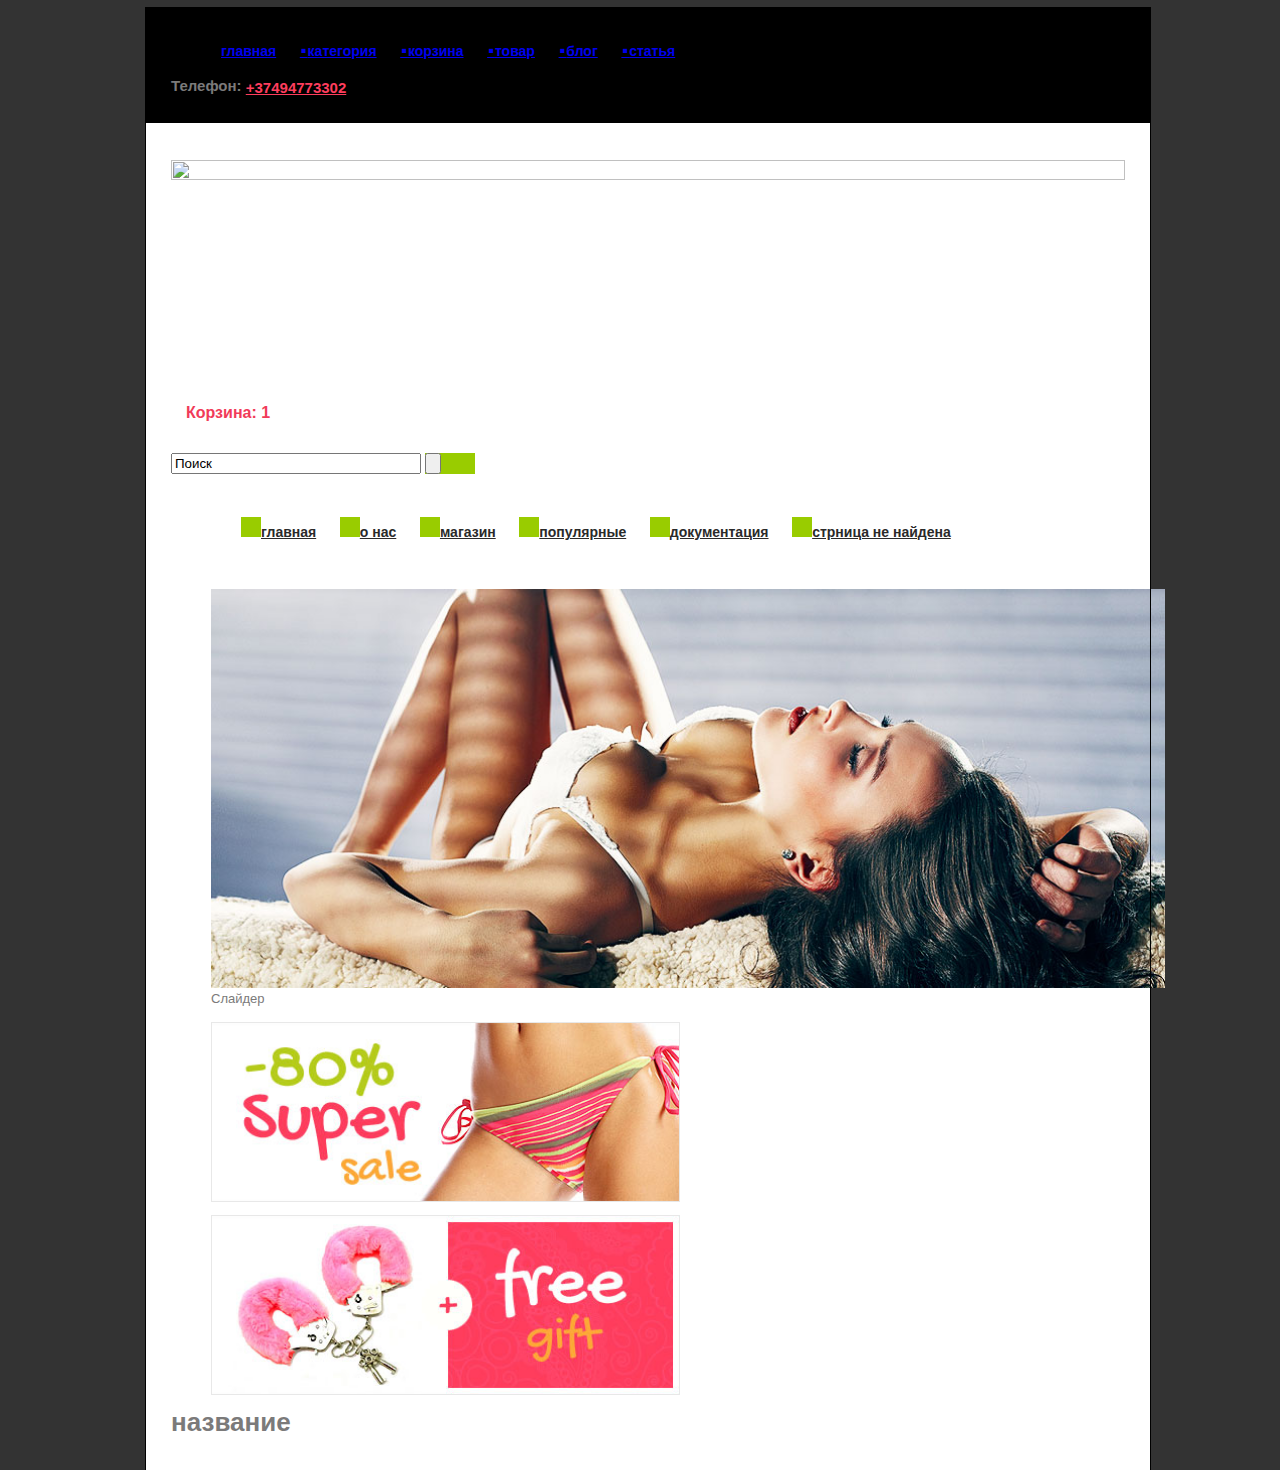
==== index.html @ d6e4296b "update" ====
<!DOCTYPE html>
<!--[if IE 8]>         <html class="no-js lt-ie9"> <![endif]-->
<!--[if gt IE 8]><!--> <html class="no-js"> <!--<![endif]-->
<head>
    <meta charset="utf-8">
    <meta http-equiv="X-UA-Compatible" content="IE=edge,chrome=1">
    <title>Blank Template</title>
    <meta name="description" content="">
    <meta name="viewport" content="width=device-width">
    <link rel="stylesheet" href="css/global.css">
    <link rel="stylesheet" href="css/style.css">
    <link rel="stylesheet" href="web_icons.css">
    <link rel="stylesheet" href="css/media.css">
    <script src="js/libs/modernizr-2.6.2.min.js"></script>
</head>
<body class="cf">
    
<div class="full-wrapper">

    <header class="cf main-head">

        <nav class="top-menu fl">
            <menu class="cf">
                <a href="index.html"  class="fl">главная</a>
                <a href="categroy.html" class="fl">категория</a>
                <a href="cart.html" class="fl">корзина</a>
                <a href="item.html" class="fl">товар</a>
                <a href="blog.html" class="fl">блог</a>
                <a href="article.html" class="fl">статья</a>
            </menu>
        </nav> <!-- top-menu -->
        
        <aside class="phone fr">
            Телефон: <a href="tel:+37494773302">+37494773302</a>
        </aside>
    </header><!-- main-head -->

     <div class="wrapper cf cb">
        <div class="under-head cf">
                <h1 class="fl site-title">
                    <a href="index.html">
                        <img src="images/logo.png" alt="" alt="" title="" width="351" height="81">
                    </a>
                </h1>
                <div class="cart fr">
                    <div class="cart-inner">
                        Корзина:
                        <span class="cart_items_count"> 1 </span>
                    </div>
                </div><!-- cart -->
                <div class="search-box rel fr cr">
                    <form class="searchform" method="get" action="/search">
                    <input class="txt" type="search" onblur="if(this.value==''){this.value=this.defaultValue;}" onfocus="if(this.value==this.defaultValue){this.value='';}" value="Поиск" name="q">
                    <span class="aps s-submit"><input type="submit" value=""></span>
                    </form>
                </div> <!-- search box -->
            </div> <!-- under-head -->

            <nav class="main-menu cb cf">
                <menu class="cf">
                    <a href="index.html" class="fl">главная</a>
                    <a href="index.html" class="fl">о нас</a>
                    <a href="index.html" class="fl">магазин</a>
                    <a href="index.html" class="fl">популярные</a>
                    <a href="index.html" class="fl">документация</a>
                    <a href="index.html" class="fl">стрница не найдена</a>
                </menu>
            </nav>  <!--  main menu -->

            <div class="slider cf">
                <figure class="slider rel">
                    <a href="index.html">
                        <img src="images/slide.jpg" alt="" width="952" height="400">
                    </a>
                    <figcaption class="aps">Слайдер</figcaption>
                </figure>
            </div>
            <div class="banner cf">
                <figure class="fl">
                    <a href="index.html"><img src="images/banner.jpg" alt=""></a>
                    <figcaptiom></figcaptiom>
                </figure>
                <figure class="fr">
                    <a href="index.html"><img src="images/banner1.jpg" alt=""></a>
                    <figcaptiom></figcaptiom>
                </figure>
            </div>
            <div class="content">
                <h1 class="title">
                    название
                </h1>
            </div>
        </div>  <!-- wrapper -->

</div> <!-- full wrapper-->





























<!-- don't delete -->
  <script src="//ajax.googleapis.com/ajax/libs/jquery/1.8.3/jquery.min.js"></script>
        <script>window.jQuery || document.write('<script src="js/libs/jquery.js"><\/script>')</script>
<!-- don't delete -->
        

<!-- Google Analytics: change UA-XXXXX-X to be your site's ID. -->
<script>
var _gaq=[['_setAccount','UA-XXXXX-X'],['_trackPageview']];
(function(d,t){var g=d.createElement(t),s=d.getElementsByTagName(t)[0];
g.src='//www.google-analytics.com/ga.js';
s.parentNode.insertBefore(g,s)}(document,'script'));
</script>
</body>
</html>
---- css/style.css ----
html{
	background: #333 url(../images/html-bg.jpg) 0 0 repeat;
	height: 100%;
}

body{
	background: #333 url('../images/body-bg.png') center 0 repeat-x;
    position: relative;
    width: 100%;
    font: 13px/21px "Trebuchet MS",Arial,Helvetica,sans-serif;
  	color:#7B7A7A;
  	height: 100%;
}

.full-wrapper{
	outline: 1px solid #000; /*Tmep*/
	max-width: 1004px;
	margin: 0 auto;
	background-color: #fff;
}


/*header and under head*/

.main-head{
	background: #000 url('../images/top-menu-bg.jpg') 0 0 repeat;
}

.main-head, .wrapper{
    padding: 20px 25px;
}


.top-menu a, .phone, .phone a, .main-menu a{
	font-weight: bold;
}


.top-menu{
	margin:5px 0;
	max-width: 650px;
}

.top-menu a, .main-menu a{
	font-size: 14px;
	 margin: 3px 10px;
}

.top-menu a:hover, .main-menu a:hover, .phone a{
	color: #FF3D5D;
}

.top-menu a:before{
	content: ".";
    font-size: 28px;
    line-height: 5px;
    vertical-align: top;
}

.top-menu a:first-child:before, .main-menu a:first-child:before{
	content: " ";
	margin: 0;
}

.phone{
	margin:5px 0;
}

.phone, .phone a{
	text-transform: capitalize;
	vertical-align: middle;
	font-size: 15px;
}

.phone a:hover{
	color: #fff                                ;
}

.cart{
	margin:15px 0 0 0 ;
	padding: 5px 5px 5px 15px;
	font-size: 16px;
}

.cart-inner{
	color: #F13B59;
	font-weight: bold;
}

.cart-innet > .cart_items_count{
	color: #000;
}

.search-box{
	margin: 25px 0 0 0 ;
}

.search-box input[type="search"]{
	width: 250px;
}

.s-submit{
	top:0;
	right: 0;
	background-color: #9c0;
	display: inline-block;
	height: 100%;
	width: 50px;
}

.site-title a{
	display: block;
}

.site-title img{
	max-width: 100%;
	width: 100%;
	height: auto;
}

/* THE END header and under-head*/

/*-------main menu-------*/

.main-menu{
	background: #fff url('../images/main-menu-bg.jpg') 0 0 repeat;
	padding: 20px;
	margin: 10px 0;
}

.main-menu a{
	color: #2A2A2A;
}

.main-menu a:before{
	content:"";
	width: 20px;
	height: 20px;
	display: inline-block;
	background-color: #9c0;
}

/*---THE END----main menu-------*/

/* --------slider-------*/

.slider{
	width: 100%;
	margin-bottom: 10px;
}

.slider a, .banner a{
	display: block;
}

.slider img, .banner img{
	max-width: 100%;
	height: auto;
	width: 100%;
	display: block;
}

.slider figcaption{
	left:0;
	top:0;
}

/*-------------THE END-------  slider  -*/

/*-----banner------------*/

.banner figure{
	width: 49%;
	border: 1px solid #E8E8E8;
}

/*----------THE END---------slider----*/

/*---------the content----*/

.title{
	border-bottom-color: #EFEFEF;
}



/*----THE END-----the content----*/
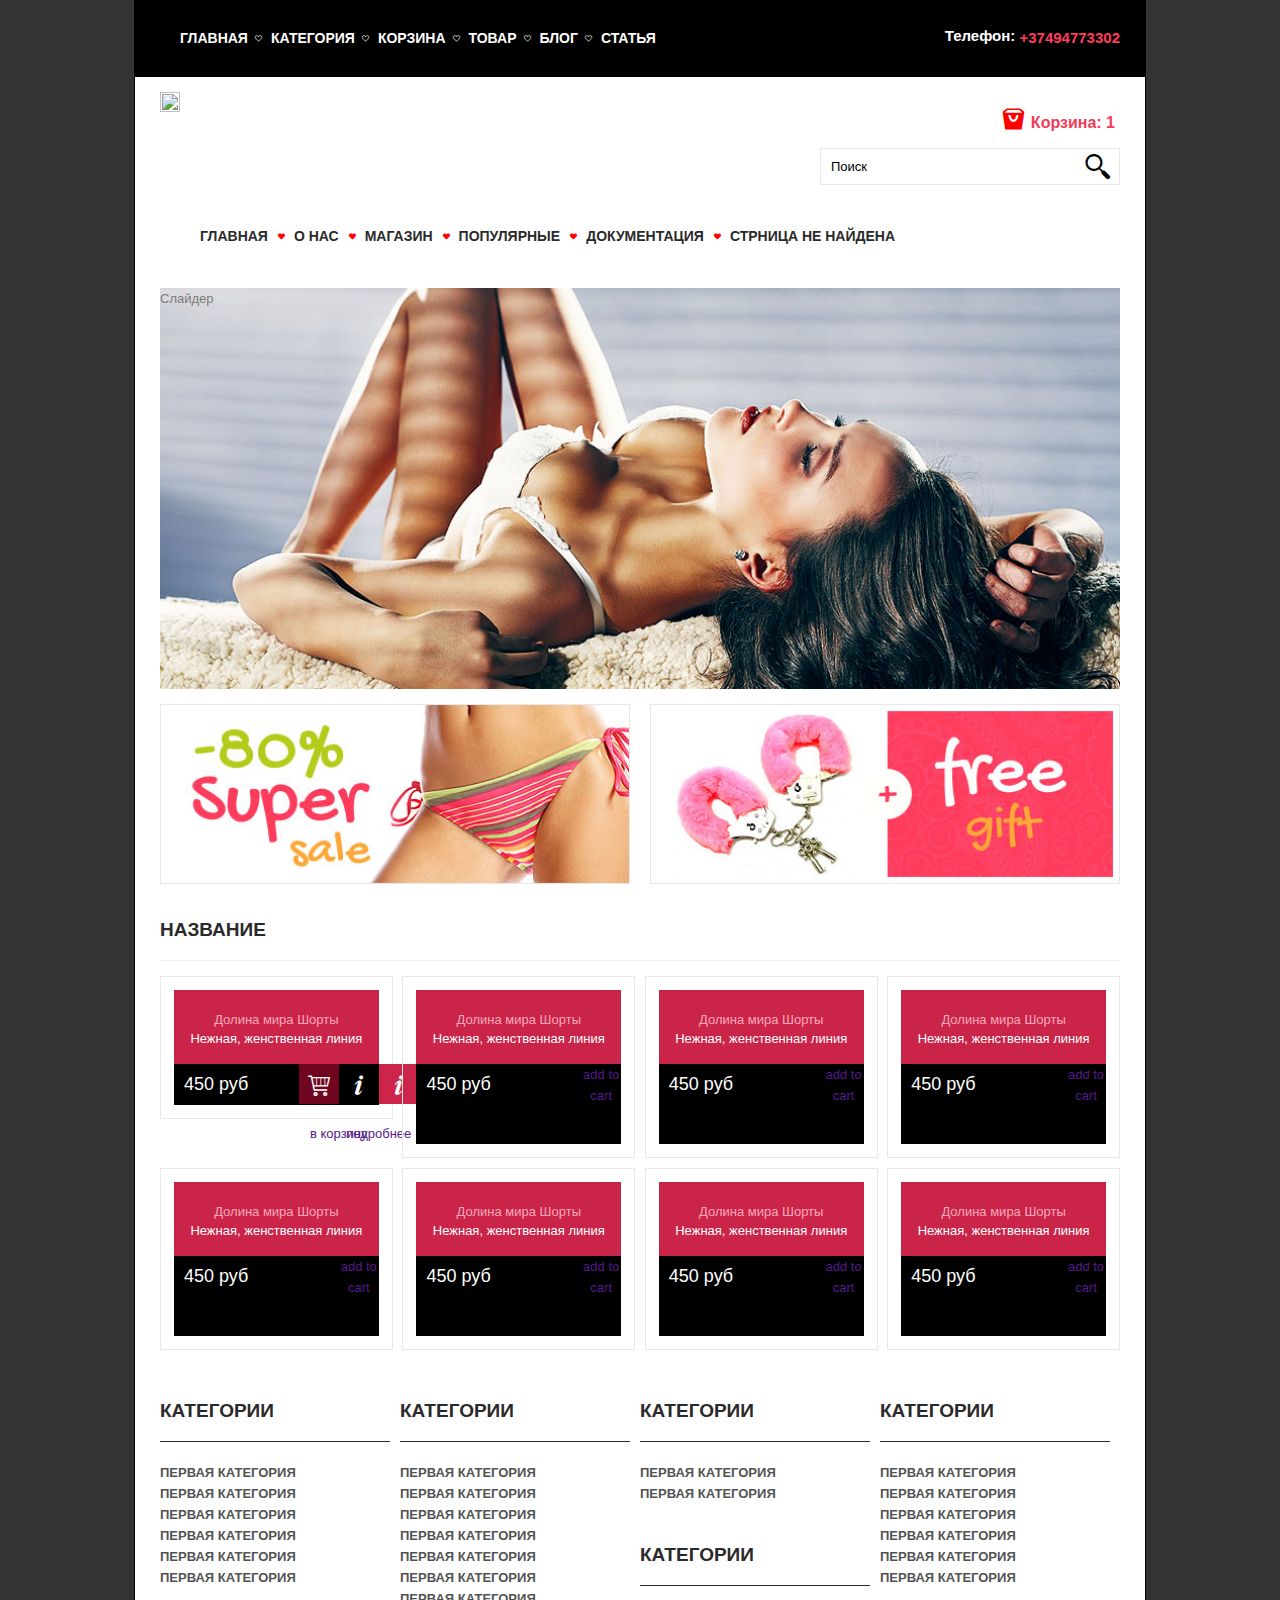
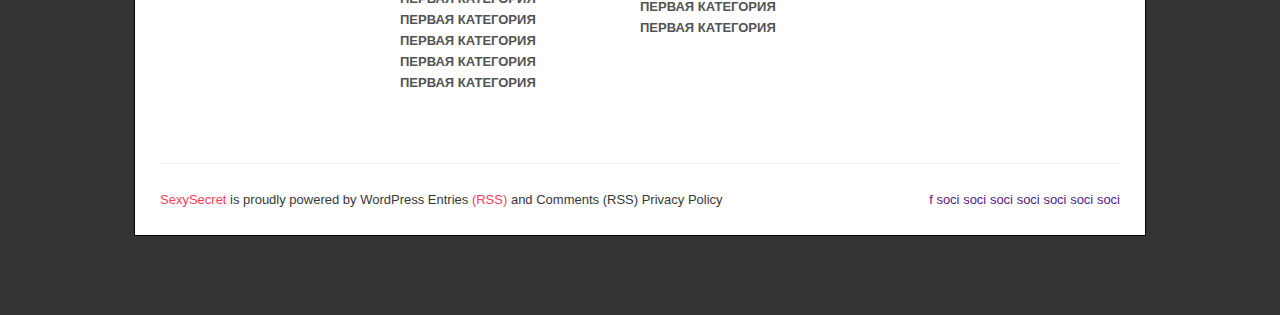
==== commit bc96f380: "update" ====
--- a/index.html
+++ b/index.html
@@ -8,10 +8,12 @@
     <meta name="description" content="">
     <meta name="viewport" content="width=device-width">
     <link rel="stylesheet" href="css/global.css">
-    <link rel="stylesheet" href="css/style.css">
+    <link id="base-css" rel="stylesheet" href="css/style.css">
     <link rel="stylesheet" href="web_icons.css">
     <link rel="stylesheet" href="css/media.css">
     <script src="js/libs/modernizr-2.6.2.min.js"></script>
+
+
 </head>
 <body class="cf">
     
@@ -21,12 +23,12 @@
 
         <nav class="top-menu fl">
             <menu class="cf">
-                <a href="index.html"  class="fl">главная</a>
-                <a href="categroy.html" class="fl">категория</a>
-                <a href="cart.html" class="fl">корзина</a>
-                <a href="item.html" class="fl">товар</a>
-                <a href="blog.html" class="fl">блог</a>
-                <a href="article.html" class="fl">статья</a>
+                <a href="index.html"  class="fl" data-icon="&#xe024;">главная</a>
+                <a href="categroy.html" class="fl" data-icon="&#xe024;">категория</a>
+                <a href="cart.html" class="fl" data-icon="&#xe024;">корзина</a>
+                <a href="item.html" class="fl" data-icon="&#xe024;">товар</a>
+                <a href="blog.html" class="fl" data-icon="&#xe024;">блог</a>
+                <a href="article.html" class="fl" data-icon="&#xe024;">статья</a>
             </menu>
         </nav> <!-- top-menu -->
         
@@ -42,8 +44,8 @@
                         <img src="images/logo.png" alt="" alt="" title="" width="351" height="81">
                     </a>
                 </h1>
-                <div class="cart fr">
-                    <div class="cart-inner">
+                <div class="cart fr" >
+                    <div class="cart-inner" data-icon="&#xe000;">
                         Корзина:
                         <span class="cart_items_count"> 1 </span>
                     </div>
@@ -51,19 +53,19 @@
                 <div class="search-box rel fr cr">
                     <form class="searchform" method="get" action="/search">
                     <input class="txt" type="search" onblur="if(this.value==''){this.value=this.defaultValue;}" onfocus="if(this.value==this.defaultValue){this.value='';}" value="Поиск" name="q">
-                    <span class="aps s-submit"><input type="submit" value=""></span>
+                    <span class="abs s-submit" data-icon="&#xe046;"><input type="submit" value=""></span>
                     </form>
                 </div> <!-- search box -->
             </div> <!-- under-head -->
 
             <nav class="main-menu cb cf">
                 <menu class="cf">
-                    <a href="index.html" class="fl">главная</a>
-                    <a href="index.html" class="fl">о нас</a>
-                    <a href="index.html" class="fl">магазин</a>
-                    <a href="index.html" class="fl">популярные</a>
-                    <a href="index.html" class="fl">документация</a>
-                    <a href="index.html" class="fl">стрница не найдена</a>
+                    <a href="index.html" class="fl" data-icon="&#xe018;">главная</a>
+                    <a href="index.html" class="fl" data-icon="&#xe018;">о нас</a>
+                    <a href="index.html" class="fl" data-icon="&#xe018;">магазин</a>
+                    <a href="index.html" class="fl" data-icon="&#xe018;">популярные</a>
+                    <a href="index.html" class="fl" data-icon="&#xe018;">документация</a>
+                    <a href="index.html" class="fl" data-icon="&#xe018;">стрница не найдена</a>
                 </menu>
             </nav>  <!--  main menu -->
 
@@ -72,9 +74,10 @@
                     <a href="index.html">
                         <img src="images/slide.jpg" alt="" width="952" height="400">
                     </a>
-                    <figcaption class="aps">Слайдер</figcaption>
+                    <figcaption class="abs">Слайдер</figcaption>
                 </figure>
-            </div>
+            </div>  <!-- slider -->
+
             <div class="banner cf">
                 <figure class="fl">
                     <a href="index.html"><img src="images/banner.jpg" alt=""></a>
@@ -84,12 +87,264 @@
                     <a href="index.html"><img src="images/banner1.jpg" alt=""></a>
                     <figcaptiom></figcaptiom>
                 </figure>
-            </div>
+            </div> <!--  banner -->
+
             <div class="content">
-                <h1 class="title">
+                <h2 class="title">
                     название
-                </h1>
-            </div>
+                </h2>
+                <div class="boxes main-page-boxes">
+
+                    <article class="box">
+                    <a href="item.html"><img src="images/box-item-image.jpg" alt=""></a>
+                    <section class="box-item-info">
+                        <h1 class="box-item-title"><a href="item.html">Долина мира Шорты</a></h1>
+                        <p class="excerpt">Нежная, женственная линия </p>
+                    </section> <!-- box-item-info -->
+
+                    <div class="box-item-buy cf">
+                        <div class="box-item-price fl">
+                            <span>450 руб</span>
+                        </div>
+                        <div class="add-but fr">
+                            <a href="" class="addToCart fl rel" data-icon="&#xe013;">
+                                <span>в корзину</span>
+                            </a>
+                            <a href="" class="addToMore fl rel" data-icon="&#xe00a;">
+                                <span>подробнее</span>
+                            </a>
+                        </div>   
+                    </div> <!-- box-item-buy -->
+                    </article> <!-- box -->
+                    
+                    <article class="box">
+                    <a href="item.html"><img src="images/box-item-image.jpg" alt=""></a>
+                    <section class="box-item-info">
+                        <h1 class="box-item-title"><a href="item.html">Долина мира Шорты</a></h1>
+                        <p class="excerpt">Нежная, женственная линия </p>
+                    </section> <!-- box-item-info -->
+
+                    <div class="box-item-buy cf">
+                        <div class="box-item-price fl">
+                            <span>450 руб</span>
+                        </div>
+                        <div class="add-but fr">
+                            <a href="">add to cart</a>
+                            <a href=""></a>
+                        </div>   
+                    </div> <!-- box-item-buy -->
+                    </article> <!-- box -->
+                    
+                    <article class="box">
+                    <a href="item.html"><img src="images/box-item-image.jpg" alt=""></a>
+                    <section class="box-item-info">
+                        <h1 class="box-item-title"><a href="item.html">Долина мира Шорты</a></h1>
+                        <p class="excerpt">Нежная, женственная линия </p>
+                    </section> <!-- box-item-info -->
+
+                    <div class="box-item-buy cf">
+                        <div class="box-item-price fl">
+                            <span>450 руб</span>
+                        </div>
+                        <div class="add-but fr">
+                            <a href="">add to cart</a>
+                            <a href=""></a>
+                        </div>   
+                    </div> <!-- box-item-buy -->
+                    </article> <!-- box -->
+                    
+                    <article class="box">
+                    <a href="item.html"><img src="images/box-item-image.jpg" alt=""></a>
+                    <section class="box-item-info">
+                        <h1 class="box-item-title"><a href="item.html">Долина мира Шорты</a></h1>
+                        <p class="excerpt">Нежная, женственная линия </p>
+                    </section> <!-- box-item-info -->
+
+                    <div class="box-item-buy cf">
+                        <div class="box-item-price fl">
+                            <span>450 руб</span>
+                        </div>
+                        <div class="add-but fr">
+                            <a href="">add to cart</a>
+                            <a href=""></a>
+                        </div>   
+                    </div> <!-- box-item-buy -->
+                    </article> <!-- box -->
+                    
+                    <article class="box">
+                    <a href="item.html"><img src="images/box-item-image.jpg" alt=""></a>
+                    <section class="box-item-info">
+                        <h1 class="box-item-title"><a href="item.html">Долина мира Шорты</a></h1>
+                        <p class="excerpt">Нежная, женственная линия </p>
+                    </section> <!-- box-item-info -->
+
+                    <div class="box-item-buy cf">
+                        <div class="box-item-price fl">
+                            <span>450 руб</span>
+                        </div>
+                        <div class="add-but fr">
+                            <a href="">add to cart</a>
+                            <a href=""></a>
+                        </div>   
+                    </div> <!-- box-item-buy -->
+                    </article> <!-- box -->
+                    
+                    <article class="box">
+                    <a href="item.html"><img src="images/box-item-image.jpg" alt=""></a>
+                    <section class="box-item-info">
+                        <h1 class="box-item-title"><a href="item.html">Долина мира Шорты</a></h1>
+                        <p class="excerpt">Нежная, женственная линия </p>
+                    </section> <!-- box-item-info -->
+
+                    <div class="box-item-buy cf">
+                        <div class="box-item-price fl">
+                            <span>450 руб</span>
+                        </div>
+                        <div class="add-but fr">
+                            <a href="">add to cart</a>
+                            <a href=""></a>
+                        </div>   
+                    </div> <!-- box-item-buy -->
+                    </article> <!-- box -->
+                    
+                    <article class="box">
+                    <a href="item.html"><img src="images/box-item-image.jpg" alt=""></a>
+                    <section class="box-item-info">
+                        <h1 class="box-item-title"><a href="item.html">Долина мира Шорты</a></h1>
+                        <p class="excerpt">Нежная, женственная линия </p>
+                    </section> <!-- box-item-info -->
+
+                    <div class="box-item-buy cf">
+                        <div class="box-item-price fl">
+                            <span>450 руб</span>
+                        </div>
+                        <div class="add-but fr">
+                            <a href="">add to cart</a>
+                            <a href=""></a>
+                        </div>   
+                    </div> <!-- box-item-buy -->
+                    </article> <!-- box -->
+                    
+                    <article class="box">
+                    <a href="item.html"><img src="images/box-item-image.jpg" alt=""></a>
+                    <section class="box-item-info">
+                        <h1 class="box-item-title"><a href="item.html">Долина мира Шорты</a></h1>
+                        <p class="excerpt">Нежная, женственная линия </p>
+                    </section> <!-- box-item-info -->
+
+                    <div class="box-item-buy cf">
+                        <div class="box-item-price fl">
+                            <span>450 руб</span>
+                        </div>
+                        <div class="add-but fr">
+                            <a href="">add to cart</a>
+                            <a href=""></a>
+                        </div>   
+                    </div> <!-- box-item-buy -->
+                    </article> <!-- box -->
+                    
+
+                    
+
+
+                </div><!-- boxes -->
+            </div>  <!-- content -->
+
+            <footer class="main-foot cf">
+
+                <section class="footer-box fl">
+                    <h1 class="footer-box-title">
+                        категории
+                    </h1>
+                    <nav class="categories-links ">
+                        <a href="">первая категория</a>
+                        <a href="">первая категория</a>
+                        <a href="">первая категория</a>
+                        <a href="">первая категория</a>
+                        <a href="">первая категория</a>
+                        <a href="">первая категория</a>
+                    </nav>
+                </section> <!-- footer-box -->
+                <section class="footer-box fl">
+                    <h1 class="footer-box-title">
+                        категории
+                    </h1>
+                    <nav class="categories-links ">
+                        <a href="">первая категория</a>
+                        <a href="">первая категория</a>
+                        <a href="">первая категория</a>
+                        <a href="">первая категория</a>
+                        <a href="">первая категория</a>
+                        <a href="">первая категория</a>
+                        <a href="">первая категория</a>
+                        <a href="">первая категория</a>
+                        <a href="">первая категория</a>
+                        <a href="">первая категория</a>
+                        <a href="">первая категория</a>
+                    </nav>
+                </section> <!-- footer-box -->
+                <section class="footer-box fl">
+                    <h1 class="footer-box-title">
+                        категории
+                    </h1>
+                    <nav class="categories-links ">
+                        <a href="">первая категория</a>
+                        <a href="">первая категория</a>
+                    </nav>
+                <section class="sub-footer-box fl">
+                    <h1 class="sub-footer-box-title">
+                        категории
+                    </h1>
+                    <nav class="categories-links ">
+                        <a href="">первая категория</a>
+                        <a href="">первая категория</a>
+
+                    </nav>
+                </section> <!-- footer-box -->
+
+                </section> <!-- footer-box -->
+
+
+
+                <section class="footer-box fl">
+                    <h1 class="footer-box-title">
+                        категории
+                    </h1>
+                    <nav class="categories-links ">
+                        <a href="">первая категория</a>
+                        <a href="">первая категория</a>
+                        <a href="">первая категория</a>
+                        <a href="">первая категория</a>
+                        <a href="">первая категория</a>
+                        <a href="">первая категория</a>
+                    </nav>
+
+                    
+
+                </section> <!-- footer-box -->
+
+            </footer> <!-- main-footer -->
+
+            <div class="under-foot cf">
+                
+                <div class="copy fl">
+                    <a href="">SexySecret</a> is proudly powered by WordPress Entries <a href="">(RSS)</a> and Comments (RSS) Privacy Policy
+                </div>
+
+                <div class="social fr">
+                    <a href="">f</a>
+                    <a href="">soci</a>
+                    <a href="">soci</a>
+                    <a href="">soci</a>
+                    <a href="">soci</a>
+                    <a href="">soci</a>
+                    <a href="">soci</a>
+                    <a href="">soci</a>
+                    <a href=""></a>
+                    <a href=""></a>
+                </div>
+
+            </div> <!-- udner-foot -->
         </div>  <!-- wrapper -->
 
 </div> <!-- full wrapper-->
--- a/css/global.css
+++ b/css/global.css
@@ -0,0 +1,502 @@
+.cf:before,.cf:after {
+	content: " "; /* 1 */
+display: table; /* 2 */
+}
+
+.cf:after {
+	clear: both;
+}
+
+
+*, *:before,*:after{
+	-webkit-box-sizing: border-box;
+	-moz-box-sizing: border-box;
+	-ms-box-sizing: border-box;
+	box-sizing: border-box;
+}
+
+.fl{
+  float:left;
+}
+
+.fr{
+  float: right; 
+}
+
+.cb{
+  clear: both;
+}
+.cl{
+  clear: left;
+}
+
+.cr{
+  clear: right;
+}
+
+.rel{
+  position: relative;
+}
+
+.abs{
+  position: absolute;
+}
+
+
+
+/*--------------------------------------------------------------------theme globals*/
+
+
+p, h1, h2, h3, h4, h5, h6{
+  margin: 0;
+}
+
+h1, h2, h3, h4, h5, h6{
+  color:#2A2A2A;
+}
+
+a{
+  text-decoration: none;
+  outline: none;
+}
+
+a:hover{
+  color: #CB2449;
+}
+
+.top-menu a, .phone, .front .new-price, .excerpt, .blog .date, .button{
+color: #fff;
+}
+
+
+.categories a, .top-menu a, .title, .item-title, .tabs a, .footer-box-title, .main-menu a, .categories-links a, .sub-footer-box-title{
+  text-transform: uppercase;
+}
+
+.footer-box-title, .sub-footer-box-title, .title, .item-title{
+  margin:20px 0 10px;
+  padding: 20px 0;
+  border-bottom-style: solid;
+  border-bottom-width: 1px;
+  font-size: 19px;
+}
+
+input[type="text"], input[type="password"], input[type="email"], input[type="search"], input[type="tel"]{
+  padding: 10px;
+  border: 1px solid #E8E8E8;
+  background: none;
+}
+
+
+
+
+
+
+
+
+
+
+
+
+
+/*----THE END---------------------------------------------------------------theme globals*/
+
+
+/*
+--------The normalize 
+*/
+
+
+/*! normalize.css v2.1.2 | MIT License | git.io/normalize */
+
+/* ==========================================================================
+   HTML5 display definitions
+   ========================================================================== */
+
+/**
+ * Correct `block` display not defined in IE 8/9.
+ */
+
+article,
+aside,
+details,
+figcaption,
+figure,
+footer,
+header,
+hgroup,
+main,
+nav,
+section,
+summary {
+    display: block;
+}
+
+/**
+ * Correct `inline-block` display not defined in IE 8/9.
+ */
+
+audio,
+canvas,
+video {
+    display: inline-block;
+}
+
+/**
+ * Prevent modern browsers from displaying `audio` without controls.
+ * Remove excess height in iOS 5 devices.
+ */
+
+audio:not([controls]) {
+    display: none;
+    height: 0;
+}
+
+/**
+ * Address styling not present in IE 8/9.
+ */
+
+[hidden] {
+    display: none;
+}
+
+/* ==========================================================================
+   Base
+   ========================================================================== */
+
+/**
+ * 1. Set default font family to sans-serif.
+ * 2. Prevent iOS text size adjust after orientation change, without disabling
+ *    user zoom.
+ */
+
+html {
+    font-family: sans-serif; /* 1 */
+    -ms-text-size-adjust: 100%; /* 2 */
+    -webkit-text-size-adjust: 100%; /* 2 */
+}
+
+/**
+ * Remove default margin.
+ */
+
+
+
+body, menu {
+    margin: 0;
+    padding: 0;
+}
+
+/* ==========================================================================
+   Links
+   ========================================================================== */
+
+/**
+ * Address `outline` inconsistency between Chrome and other browsers.
+ */
+
+a:focus {
+    outline: thin dotted;
+}
+
+/**
+ * Improve readability when focused and also mouse hovered in all browsers.
+ */
+
+a:active,
+a:hover {
+    outline: 0;
+}
+
+/* ==========================================================================
+   Typography
+   ========================================================================== */
+
+/**
+ * Address variable `h1` font-size and margin within `section` and `article`
+ * contexts in Firefox 4+, Safari 5, and Chrome.
+ */
+
+
+/**
+ * Address styling not present in IE 8/9, Safari 5, and Chrome.
+ */
+
+abbr[title] {
+    border-bottom: 1px dotted;
+}
+
+/**
+ * Address style set to `bolder` in Firefox 4+, Safari 5, and Chrome.
+ */
+
+b,
+strong {
+    font-weight: bold;
+}
+
+/**
+ * Address styling not present in Safari 5 and Chrome.
+ */
+
+dfn {
+    font-style: italic;
+}
+
+/**
+ * Address differences between Firefox and other browsers.
+ */
+
+hr {
+    -moz-box-sizing: content-box;
+    box-sizing: content-box;
+    height: 0;
+}
+
+/**
+ * Address styling not present in IE 8/9.
+ */
+
+mark {
+    background: #ff0;
+    color: #000;
+}
+
+/**
+ * Correct font family set oddly in Safari 5 and Chrome.
+ */
+
+code,
+kbd,
+pre,
+samp {
+    font-family: monospace, serif;
+    font-size: 1em;
+}
+
+/**
+ * Improve readability of pre-formatted text in all browsers.
+ */
+
+pre {
+    white-space: pre-wrap;
+}
+
+/**
+ * Set consistent quote types.
+ */
+
+q {
+    quotes: "\201C" "\201D" "\2018" "\2019";
+}
+
+/**
+ * Address inconsistent and variable font size in all browsers.
+ */
+
+small {
+    font-size: 80%;
+}
+
+/**
+ * Prevent `sub` and `sup` affecting `line-height` in all browsers.
+ */
+
+sub,
+sup {
+    font-size: 75%;
+    line-height: 0;
+    position: relative;
+    vertical-align: baseline;
+}
+
+sup {
+    top: -0.5em;
+}
+
+sub {
+    bottom: -0.25em;
+}
+
+/* ==========================================================================
+   Embedded content
+   ========================================================================== */
+
+/**
+ * Remove border when inside `a` element in IE 8/9.
+ */
+
+img {
+    border: 0;
+}
+
+/**
+ * Correct overflow displayed oddly in IE 9.
+ */
+
+svg:not(:root) {
+    overflow: hidden;
+}
+
+/* ==========================================================================
+   Figures
+   ========================================================================== */
+
+/**
+ * Address margin not present in IE 8/9 and Safari 5.
+ */
+
+figure {
+    margin: 0;
+}
+
+/* ==========================================================================
+   Forms
+   ========================================================================== */
+
+/**
+ * Define consistent border, margin, and padding.
+ */
+
+fieldset {
+    border: 1px solid #c0c0c0;
+    margin: 0 2px;
+    padding: 0.35em 0.625em 0.75em;
+}
+
+/**
+ * 1. Correct `color` not being inherited in IE 8/9.
+ * 2. Remove padding so people aren't caught out if they zero out fieldsets.
+ */
+
+legend {
+    border: 0; /* 1 */
+    padding: 0; /* 2 */
+}
+
+/**
+ * 1. Correct font family not being inherited in all browsers.
+ * 2. Correct font size not being inherited in all browsers.
+ * 3. Address margins set differently in Firefox 4+, Safari 5, and Chrome.
+ */
+
+button,
+input,
+select,
+textarea {
+    font-family: inherit; /* 1 */
+    font-size: 100%; /* 2 */
+    margin: 0; /* 3 */
+}
+
+/**
+ * Address Firefox 4+ setting `line-height` on `input` using `!important` in
+ * the UA stylesheet.
+ */
+
+button,
+input {
+    line-height: normal;
+}
+
+/**
+ * Address inconsistent `text-transform` inheritance for `button` and `select`.
+ * All other form control elements do not inherit `text-transform` values.
+ * Correct `button` style inheritance in Chrome, Safari 5+, and IE 8+.
+ * Correct `select` style inheritance in Firefox 4+ and Opera.
+ */
+
+button,
+select {
+    text-transform: none;
+}
+
+/**
+ * 1. Avoid the WebKit bug in Android 4.0.* where (2) destroys native `audio`
+ *    and `video` controls.
+ * 2. Correct inability to style clickable `input` types in iOS.
+ * 3. Improve usability and consistency of cursor style between image-type
+ *    `input` and others.
+ */
+
+button,
+html input[type="button"], /* 1 */
+input[type="reset"],
+input[type="submit"] {
+    -webkit-appearance: button; /* 2 */
+    cursor: pointer; /* 3 */
+}
+
+/**
+ * Re-set default cursor for disabled elements.
+ */
+
+button[disabled],
+html input[disabled] {
+    cursor: default;
+}
+
+/**
+ * 1. Address box sizing set to `content-box` in IE 8/9.
+ * 2. Remove excess padding in IE 8/9.
+ */
+
+input[type="checkbox"],
+input[type="radio"] {
+    box-sizing: border-box; /* 1 */
+    padding: 0; /* 2 */
+}
+
+/**
+ * 1. Address `appearance` set to `searchfield` in Safari 5 and Chrome.
+ * 2. Address `box-sizing` set to `border-box` in Safari 5 and Chrome
+ *    (include `-moz` to future-proof).
+ */
+
+input[type="search"] {
+    -webkit-appearance: textfield; /* 1 */
+
+}
+
+/**
+ * Remove inner padding and search cancel button in Safari 5 and Chrome
+ * on OS X.
+ */
+
+input[type="search"]::-webkit-search-cancel-button,
+input[type="search"]::-webkit-search-decoration {
+    -webkit-appearance: none;
+}
+
+/**
+ * Remove inner padding and border in Firefox 4+.
+ */
+
+button::-moz-focus-inner,
+input::-moz-focus-inner {
+    border: 0;
+    padding: 0;
+}
+
+/**
+ * 1. Remove default vertical scrollbar in IE 8/9.
+ * 2. Improve readability and alignment in all browsers.
+ */
+
+textarea {
+    overflow: auto; /* 1 */
+    vertical-align: top; /* 2 */
+}
+
+/* ==========================================================================
+   Tables
+   ========================================================================== */
+
+/**
+ * Remove most spacing between table cells.
+ */
+
+table {
+    border-collapse: collapse;
+    border-spacing: 0;
+}
--- a/css/style.css
+++ b/css/style.css
@@ -1,20 +1,42 @@
+@font-face {
+	font-family: 'icomoon';
+	src:url('fonts/icomoon.eot');
+	src:url('fonts/icomoon.eot?#iefix') format('embedded-opentype'),
+		url('fonts/icomoon.woff') format('woff'),
+		url('fonts/icomoon.ttf') format('truetype'),
+		url('fonts/icomoon.svg#icomoon') format('svg');
+	font-weight: normal;
+	font-style: normal;
+}
+
+/* Use the following CSS code if you want to use data attributes for inserting your icons */
+[data-icon]:before {
+	font-family: 'icomoon';
+	content: attr(data-icon);
+	speak: none;
+	font-weight: normal;
+	font-variant: normal;
+	text-transform: none;
+	line-height: 1;
+	-webkit-font-smoothing: antialiased;
+}
+
 html{
-	background: #333 url(../images/html-bg.jpg) 0 0 repeat;
-	height: 100%;
+	background: #333 url(../images/html-bg.jpg) 0 0 scroll repeat;
 }
 
 body{
-	background: #333 url('../images/body-bg.png') center 0 repeat-x;
+	background: transparent url('../images/body-bg.png') center 0 repeat-x;
     position: relative;
     width: 100%;
     font: 13px/21px "Trebuchet MS",Arial,Helvetica,sans-serif;
   	color:#7B7A7A;
-  	height: 100%;
+  	padding-bottom: 80px;
 }
 
 .full-wrapper{
 	outline: 1px solid #000; /*Tmep*/
-	max-width: 1004px;
+	max-width: 1010px;
 	margin: 0 auto;
 	background-color: #fff;
 }
@@ -26,13 +48,14 @@
 	background: #000 url('../images/top-menu-bg.jpg') 0 0 repeat;
 }
 
-.main-head, .wrapper{
+.main-head{
     padding: 20px 25px;
 }
 
 
 .top-menu a, .phone, .phone a, .main-menu a{
 	font-weight: bold;
+	position: relative;
 }
 
 
@@ -43,7 +66,9 @@
 
 .top-menu a, .main-menu a{
 	font-size: 14px;
-	 margin: 3px 10px;
+	 margin: 3px 3px 3px 0;
+	 padding-left: 20px;
+	 position: relative;
 }
 
 .top-menu a:hover, .main-menu a:hover, .phone a{
@@ -51,15 +76,27 @@
 }
 
 .top-menu a:before{
-	content: ".";
-    font-size: 28px;
-    line-height: 5px;
-    vertical-align: top;
-}
+	color: #fff;
+    display: inline-block;
+    font-size: 7px;
+    left: 4px;
+    margin-right: 9px;
+    position: absolute;
+    top: 7px;
+    	-webkit-transition: all 0.4s linear;
+	-moz-transition: all 0.4s linear;
+	-ms-transition: all 0.4s linear;
+	-o-transition: all 0.4s linear;
+	transition: all 0.4s linear;
+}
+
+
 
 .top-menu a:first-child:before, .main-menu a:first-child:before{
 	content: " ";
 	margin: 0;
+	visibility: hidden;
+	display: none;
 }
 
 .phone{
@@ -76,8 +113,13 @@
 	color: #fff                                ;
 }
 
+.under-head{
+	max-width: 960px;
+	margin: 15px auto;
+}
+
 .cart{
-	margin:15px 0 0 0 ;
+	margin:10px 0 0 0 ;
 	padding: 5px 5px 5px 15px;
 	font-size: 16px;
 }
@@ -87,26 +129,59 @@
 	font-weight: bold;
 }
 
+.cart-inner:before{
+	color: #f00;
+	font-size: 25px;
+}
+
+.cart-inner:hover:before{
+	color: #333;
+	text-shadow: 0 0 1px #826565;
+}
+
 .cart-innet > .cart_items_count{
 	color: #000;
 }
 
 .search-box{
-	margin: 25px 0 0 0 ;
+	margin: 10px 0 0 0 ;
 }
 
 .search-box input[type="search"]{
-	width: 250px;
+	width: 300px;
+}
+
+.search-box input[type="submit"]{
+    display:block;
+    height:100%;
+    width:100%;
+    background:none;
+    border:none;
+    position: relative;
+    z-index: 3;
+}
+
+.s-submit:hover:before{
+	text-shadow:0 0 1px #826565;
 }
 
 .s-submit{
 	top:0;
 	right: 0;
-	background-color: #9c0;
 	display: inline-block;
 	height: 100%;
 	width: 50px;
 }
+
+.s-submit:before{
+	color: #000000;
+    font-size: 27px;
+    left: 15px;
+    position: absolute;
+    top: 5px;
+    z-index: 1;
+}
+
 
 .site-title a{
 	display: block;
@@ -125,20 +200,45 @@
 .main-menu{
 	background: #fff url('../images/main-menu-bg.jpg') 0 0 repeat;
 	padding: 20px;
-	margin: 10px 0;
+	max-width: 960px;
+	margin: 15px auto;
 }
 
 .main-menu a{
 	color: #2A2A2A;
+	padding: 3px;
+	position: relative;
+	padding-left: 20px;
+	display: block;
+}
+
+.main-menu a:hover:before, .top-menu a:hover:before{
+	color: #9c0;
+	-webkit-transform: rotate(365deg);
+	-moz-transform: rotate(365deg);
+	-ms-transform: rotate(365deg);
+	-o-transform: rotate(365deg);
+	transform: rotate(365deg);
+	text-shadow: 0 0 10px #9c0;
 }
 
 .main-menu a:before{
-	content:"";
-	width: 20px;
-	height: 20px;
-	display: inline-block;
-	background-color: #9c0;
-}
+	  color: #FF0000;
+    display: inline-block;
+    font-size: 7px;
+    left: 4px;
+    margin-right: 9px;
+    position: absolute;
+    top: 10px;
+    vertical-align: middle;
+    	-webkit-transition: all 0.4s linear;
+	-moz-transition: all 0.4s linear;
+	-ms-transition: all 0.4s linear;
+	-o-transition: all 0.4s linear;
+	transition: all 0.4s linear;
+
+}
+
 
 /*---THE END----main menu-------*/
 
@@ -146,14 +246,15 @@
 
 .slider{
 	width: 100%;
-	margin-bottom: 10px;
-}
-
-.slider a, .banner a{
+	margin: 0 auto;
+	max-width: 960px;
+}
+
+.slider a, .banner a, .box >a{
 	display: block;
 }
 
-.slider img, .banner img{
+.slider img, .banner img,.box >a img{
 	max-width: 100%;
 	height: auto;
 	width: 100%;
@@ -169,6 +270,12 @@
 
 /*-----banner------------*/
 
+
+.banner{
+	margin:15px auto;
+	max-width: 960px;
+}
+
 .banner figure{
 	width: 49%;
 	border: 1px solid #E8E8E8;
@@ -178,10 +285,376 @@
 
 /*---------the content----*/
 
+.content >.title{
+	max-width: 960px;
+	margin: 15px auto;
+}
+
+.main-page-boxes{
+	max-width: 970px;
+	width: 100%;
+	margin: 0 auto;
+}
+
+
 .title{
 	border-bottom-color: #EFEFEF;
 }
 
-
-
-/*----THE END-----the content----*/+.main-page-boxes{
+	overflow: hidden;
+	width: 100%;
+	text-align: center;
+	word-spacing: 0;
+	overflow: hidden;
+
+}
+
+.box{	 
+	border: 1px solid #E8E8E8;
+	display: inline-block;
+    max-height: 550px;
+    padding: 13px;
+    position: relative;
+    margin: 0 3px 10px;
+    width: 24%;
+}
+
+.box-item-info{
+	text-align: center;
+	background-color: #CB2449;
+	padding: 15px 5px;
+}
+
+.box-item-title a{
+	color: #FBA8B9;
+    font-size: 13px;
+    font-weight: normal;
+    line-height: 17px;
+}
+
+.box-item-title a:hover{
+	color: #111;
+}
+
+.box-item-buy{
+	
+	background-color: #000;
+	width: 100%;
+	height: 100%;
+}
+
+.add-but a{
+    display: block;
+    height: 40px;
+    width: 40px;
+}
+
+.add-but a span{
+	position: absolute;
+	bottom:-100%;
+	width: 200%;
+	left:0;
+}
+
+.add-but .addToCart{
+	
+}
+
+.add-but .addToCart:before{
+	background-color: #70051F;
+    color: #FFFFFF;
+    font-size: 22px;
+    height: 100%;
+    left: 0;
+    padding: 10px 0 0;
+    position: absolute;
+    top: 0;
+    width: 100%;
+    -webkit-transition: all 0.3s ;
+    -moz-transition: all 0.3s ;
+    -ms-transition: all 0.3s ;
+    -o-transition: all 0.3s ;
+    transition: all 0.3s ;
+}
+
+.add-but .addToCart:after{
+	visibility: hidden;
+		font-family: 'icomoon';
+	content: attr(data-icon);
+	speak: none;
+	font-weight: normal;
+	font-variant: normal;
+	text-transform: none;
+	line-height: 1;
+	-webkit-font-smoothing: antialiased;
+	background-color: #CD2549;
+    color: #FFFFFF;
+    font-size: 22px;
+    height: 100%;
+    left: 40px;
+    padding: 10px 0 0;
+    position: absolute;
+    top: 0;
+    width: 100%;
+    -webkit-transition: left 0.3s ;
+    -moz-transition: left 0.3s ;
+    -ms-transition: left 0.3s ;
+    -o-transition: left 0.3s ;
+    transition: left 0.3s ;
+}
+
+.addToCart:hover:before{
+	left: -100px;
+	visibility: hidden;
+}
+
+.addToCart:hover:after{
+	left: 0;
+	visibility: visible;
+}
+
+
+.box-item-price{
+	color: #FFFFFF;
+    font-size: 18px;
+    padding: 10px;
+}
+
+
+.add-but .addToMore:before{
+	background-color: #000;
+    color: #FFFFFF;
+    font-size: 22px;
+    height: 100%;
+    left: 0;
+    padding: 10px 0 0;
+    position: absolute;
+    top: 0;
+    width: 100%;
+    -webkit-transition: all 0.3s ;
+    -moz-transition: all 0.3s ;
+    -ms-transition: all 0.3s ;
+    -o-transition: all 0.3s ;
+    transition: all 0.3s ;
+}
+
+.add-but .addToMore:after{
+		font-family: 'icomoon';
+	content: attr(data-icon);
+	speak: none;
+	font-weight: normal;
+	font-variant: normal;
+	text-transform: none;
+	line-height: 1;
+	-webkit-font-smoothing: antialiased;
+	background-color: #CD2549;
+    color: #FFFFFF;
+    font-size: 22px;
+    height: 100%;
+    left: 40px;
+    padding: 10px 0 0;
+    position: absolute;
+    top: 0;
+    width: 100%;
+    -webkit-transition: all 0.3s ;
+    -moz-transition: all 0.3s ;
+    -ms-transition: all 0.3s ;
+    -o-transition: all 0.3s ;
+    transition: all 0.3s ;
+}
+
+.addToMore:hover:before{
+	left: -100px;
+}
+
+.addToMore:hover:after{
+	left: 0;
+}
+
+
+.box-item-price{
+	color: #FFFFFF;
+    font-size: 18px;
+    padding: 10px;
+}
+
+/*----THE END-----the content----*/
+
+
+/*----------footer------*/
+
+.main-foot{
+	margin: 0 auto;
+	max-width: 960px;
+	padding-bottom: 70px;
+}
+
+.footer-box{
+	width: 25%;
+	padding-right: 10px;
+}
+
+.sub-footer-box{
+	width: 100%;
+}
+
+.footer-box-title{
+	margin-bottom: 20px;
+}
+
+.categories-links a{
+	color: #535353;
+	display: block;
+	font-size: 13px;
+	font-weight: bold;
+}
+
+.categories-links a:hover{
+	color: #FF4970;
+}
+
+.under-foot{
+	color: #373737;
+	max-width: 960px;
+	margin: 0 auto;
+	padding: 25px 0;
+	border-top: 1px solid #EFEFEF;
+
+}
+
+.copy a{
+	color:#FF3D5D;
+}
+
+.copy a:hover{
+	color: #373737;
+}
+
+
+/*---THE END-------footer------*/
+
+
+
+
+
+/*--------------------item page-------------*/
+.content-wrapper{
+	max-width: 960px;
+	margin:15px auto;
+}
+
+.main-content{
+	max-width: 720px;
+}
+
+.breadcrumb{
+	background: none repeat scroll 0 0 #CB2449;
+    border: medium none;
+    color: #FFFFFF;
+    font-size: 13px;
+    line-height: 17px;
+    margin: 0;
+    padding: 12px 10px 12px 20px;
+     margin: 0 0 32px;
+     text-transform: capitalize;
+}
+
+.breadcrumb a{
+	color: #fff;
+}
+
+.breadcrumb a:hover{
+	color: #000;
+}
+
+.sidebar{
+	width: 230px;
+}
+
+.sidebar .title, .item-page-info .item-title{
+	margin: 0 0 10px;
+    padding: 17px 0;
+}
+
+
+
+
+.item-page-image{
+	float: left;
+    margin: 0 20px 20px 0;
+    position: relative;
+    width: 308px;
+}
+
+.item-page-image img{
+	display: block;
+}
+
+
+.item-page-image figure a{
+	border: 1px solid #E8E8E8;
+	float: left;
+}
+
+.zoom a{
+	margin: 5px 3px 0 0 ;
+}
+
+.zoom-desc{
+	width: 310px;
+}
+
+
+.item-page-info{
+	max-width: 390px;
+}
+
+
+.item-page-desc-quantity, .item-page-price-section, .item-page-info .item-title{
+	border-bottom: 1px solid #E9E9E9;
+}
+
+.item-page-info .item-title{
+	padding-bottom: 40px;
+	margin-bottom: 10px;
+}
+
+.item-page-price-section{
+	margin-bottom: 10px;
+	padding-bottom: 10px;
+}
+
+.item-page-price-section strong{
+	font-size: 18px;
+}
+
+
+
+
+.item-page-info{
+	text-transform: capitalize;
+}
+
+.item-page-info a{
+	color: #000;
+}
+
+.category a:hover{
+	color:#CB2449;
+}
+
+
+
+
+
+
+
+/*--------THE END------------item page-------------*/
+
+
+
+
+
+
+
